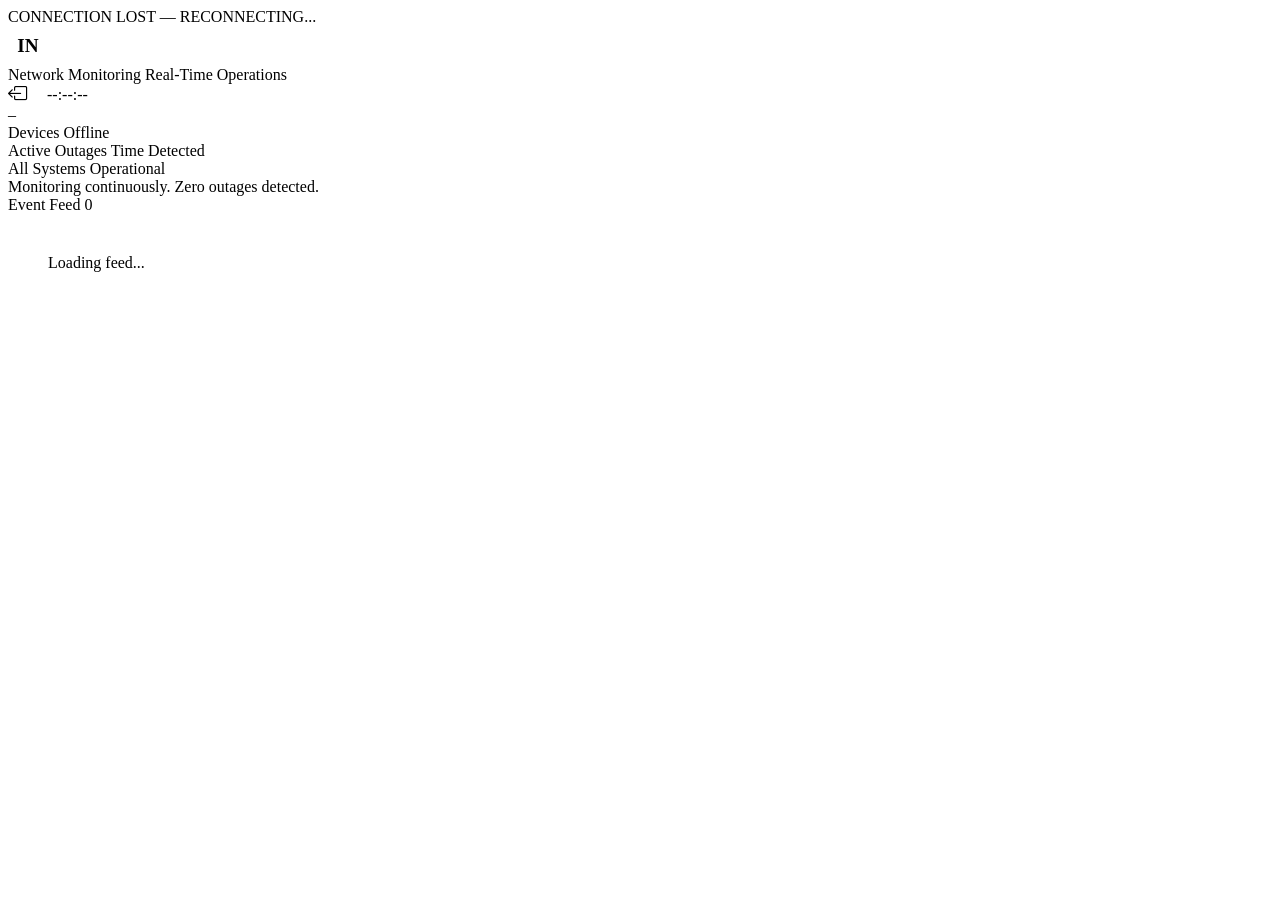
==== static/wall.html @ 5bf935f1 "Initial commit: Network Monitoring System" ====
<!DOCTYPE html>
<html lang="en">
<head>
  <meta charset="UTF-8">
  <meta name="viewport" content="width=device-width, initial-scale=1.0">
  <title>Network Monitoring - Wall</title>
  <link rel="icon" type="image/x-icon" href="/favicon.ico">
  <link rel="preconnect" href="https://fonts.googleapis.com">
  <link href="https://fonts.googleapis.com/css2?family=Inter:wght@400;500;600;700&display=swap" rel="stylesheet">
  <link href="https://cdn.jsdelivr.net/npm/bootstrap-icons@1.11.1/font/bootstrap-icons.css" rel="stylesheet">
  <link href="/wall.css" rel="stylesheet">
</head>
<body>
  <div id="reconnectOverlay" class="reconnect-overlay hidden">
    <div class="spinner"></div>
    <div class="reconnect-text">CONNECTION LOST — RECONNECTING...</div>
  </div>

  <div class="wall">
    <header class="wall-header">
      <div class="brand">
        <img class="brand-logo" src="/api/logo" alt="Logo" onerror="this.style.display='none'; this.nextElementSibling.style.display='flex';">
        <div class="brand-fallback" style="display: none; width: 40px; height: 40px; background-color: #fff; color: #000; border-radius: 50%; align-items: center; justify-content: center; font-weight: 900; font-size: 1.2rem;">IN</div>
        <div class="brand-text">
          <span class="brand-name">Network Monitoring</span>
          <span class="brand-sub">Real-Time Operations</span>
        </div>
      </div>
      <div class="header-right" style="display: flex; align-items: center; gap: 20px;">
        <a href="/dashboard" title="Back to Dashboard" style="color: var(--text-secondary); text-decoration: none; font-size: 1.2rem; transition: color 0.2s;" onmouseover="this.style.color='#fff'" onmouseout="this.style.color='var(--text-secondary)'"><i class="bi bi-box-arrow-left"></i></a>
        <span id="clock" class="clock">--:--:--</span>
      </div>
    </header>

    <main class="wall-main">
      <div id="loadingSkeleton" class="loading-skeleton">
        <div class="skel-hero"></div>
        <div class="skel-row"></div>
        <div class="skel-row"></div>
        <div class="skel-row"></div>
      </div>

      <div id="hero" class="hero hidden">
        <div id="heroNumber" class="hero-number">–</div>
        <div id="heroLabel" class="hero-label">Devices Offline</div>
      </div>

      <div id="summary" class="summary"></div>

      <section id="listSection" class="list-section hidden">
        <div class="list-heading">
          <span>Active Outages</span>
          <span>Time Detected</span>
        </div>
        <div id="outageList" class="outage-list"></div>
      </section>

      <div id="placeholder" class="placeholder hidden">
        <div class="big">All Systems Operational</div>
        <div class="small">Monitoring continuously. Zero outages detected.</div>
      </div>
    </main>

    <aside class="wall-rail">
      <div class="rail-head">
        <div class="rail-title">
          <span>Event Feed</span>
          <span id="railCount" class="count">0</span>
        </div>
      </div>
      <div id="railFeed" class="rail-feed">
        <div class="placeholder small" style="margin: 40px;">Loading feed...</div>
      </div>
    </aside>
  </div>
  <script src="/sse.js"></script>
  <script src="/wall.js"></script>
</body>
</html>
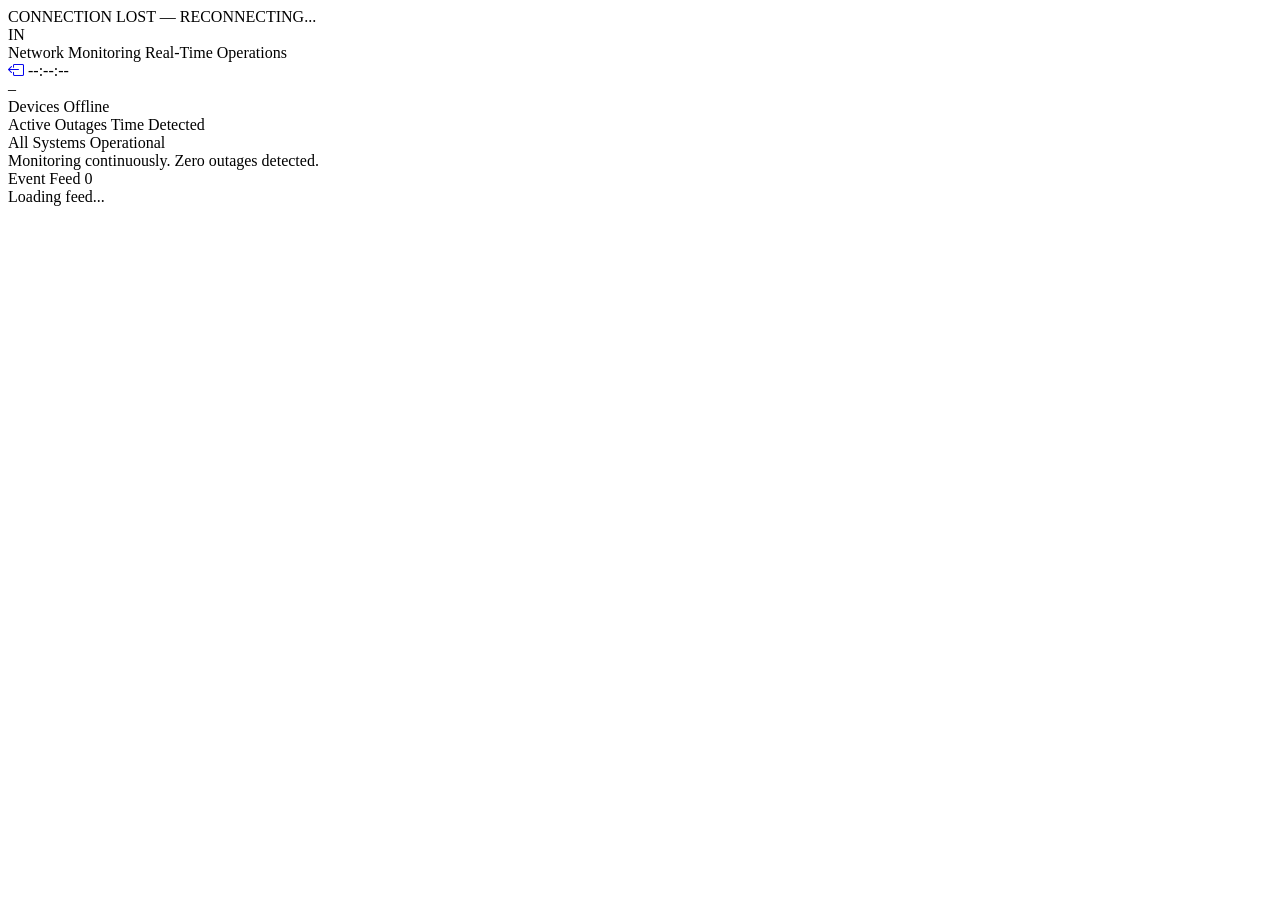
==== commit e50ce6a0: "security: comprehensive code review fixes across frontend, backend, docs, tests Security fixes: - XS" ====
--- a/static/wall.html
+++ b/static/wall.html
@@ -2,6 +2,7 @@
 <html lang="en">
 <head>
   <meta charset="UTF-8">
+  <meta http-equiv="X-UA-Compatible" content="IE=edge">
   <meta name="viewport" content="width=device-width, initial-scale=1.0">
   <title>Network Monitoring - Wall</title>
   <link rel="icon" type="image/x-icon" href="/favicon.ico">
@@ -11,7 +12,7 @@
   <link href="/wall.css" rel="stylesheet">
 </head>
 <body>
-  <div id="reconnectOverlay" class="reconnect-overlay hidden">
+  <div id="reconnectOverlay" class="reconnect-overlay hidden" role="alert" aria-live="assertive">
     <div class="spinner"></div>
     <div class="reconnect-text">CONNECTION LOST — RECONNECTING...</div>
   </div>
@@ -20,14 +21,14 @@
     <header class="wall-header">
       <div class="brand">
         <img class="brand-logo" src="/api/logo" alt="Logo" onerror="this.style.display='none'; this.nextElementSibling.style.display='flex';">
-        <div class="brand-fallback" style="display: none; width: 40px; height: 40px; background-color: #fff; color: #000; border-radius: 50%; align-items: center; justify-content: center; font-weight: 900; font-size: 1.2rem;">IN</div>
+        <div class="brand-fallback">IN</div>
         <div class="brand-text">
           <span class="brand-name">Network Monitoring</span>
           <span class="brand-sub">Real-Time Operations</span>
         </div>
       </div>
-      <div class="header-right" style="display: flex; align-items: center; gap: 20px;">
-        <a href="/dashboard" title="Back to Dashboard" style="color: var(--text-secondary); text-decoration: none; font-size: 1.2rem; transition: color 0.2s;" onmouseover="this.style.color='#fff'" onmouseout="this.style.color='var(--text-secondary)'"><i class="bi bi-box-arrow-left"></i></a>
+      <div class="header-right">
+        <a href="/dashboard" title="Back to Dashboard" class="link-hover-white header-back-link"><i class="bi bi-box-arrow-left"></i></a>
         <span id="clock" class="clock">--:--:--</span>
       </div>
     </header>
@@ -52,7 +53,7 @@
           <span>Active Outages</span>
           <span>Time Detected</span>
         </div>
-        <div id="outageList" class="outage-list"></div>
+        <div id="outageList" class="outage-list" aria-live="polite" aria-atomic="false"></div>
       </section>
 
       <div id="placeholder" class="placeholder hidden">
@@ -68,8 +69,8 @@
           <span id="railCount" class="count">0</span>
         </div>
       </div>
-      <div id="railFeed" class="rail-feed">
-        <div class="placeholder small" style="margin: 40px;">Loading feed...</div>
+      <div id="railFeed" class="rail-feed" aria-live="polite" aria-atomic="false">
+        <div class="placeholder small rail-feed-msg">Loading feed...</div>
       </div>
     </aside>
   </div>
